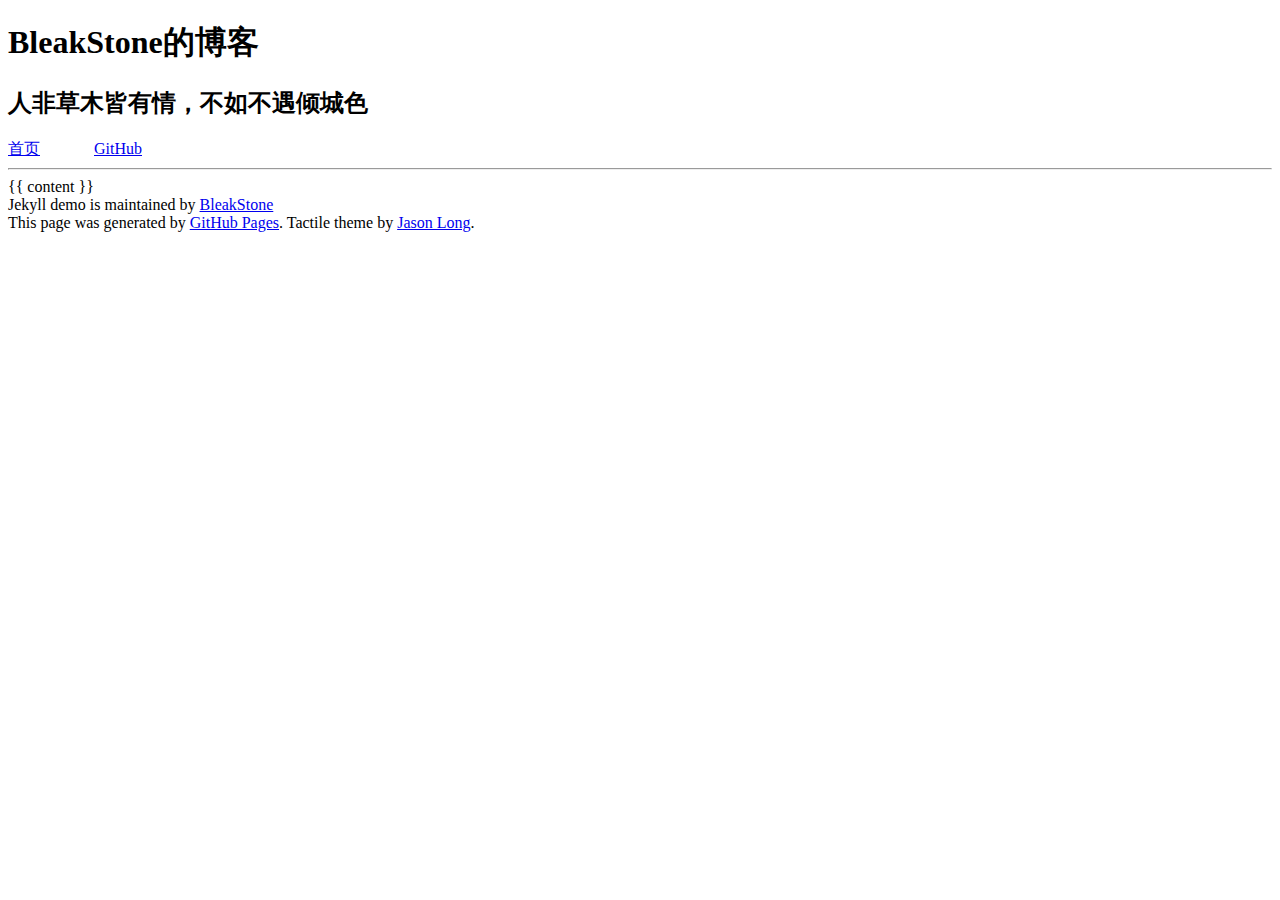
==== _layouts/default.html @ 728941c3 "Update default.html" ====
<!DOCTYPE html>
<html>
  <head>
    <meta charset='utf-8'>
    <meta http-equiv="X-UA-Compatible" content="chrome=1">
    <link href='https://fonts.googleapis.com/css?family=Chivo:900' rel='stylesheet' type='text/css'>
    <link rel="stylesheet" type="text/css" href="stylesheets/stylesheet.css" media="screen">
    <link rel="stylesheet" type="text/css" href="stylesheets/github-dark.css" media="screen">
    <link rel="stylesheet" type="text/css" href="stylesheets/print.css" media="print">
    <!--[if lt IE 9]>
    <script src="//html5shiv.googlecode.com/svn/trunk/html5.js"></script>
    <![endif]-->
    <title>Blog by BleakStone</title>
  </head>

  <body>
    <div id="container">
      <div class="inner">

        <header>
          <h1>BleakStone的博客</h1>
          <h2>人非草木皆有情，不如不遇倾城色</h2>
        </header>
 <!--
        <section id="downloads" class="clearfix">
         
          <a href="https://github.com/BleakStone/jekyll_demo/zipball/master" id="download-zip" class="button"><span>Download .zip</span></a>
          <a href="https://github.com/BleakStone/jekyll_demo/tarball/master" id="download-tar-gz" class="button"><span>Download .tar.gz</span></a>
          <a href="https://github.com/BleakStone/jekyll_demo" id="view-on-github" class="button"><span>View on GitHub</span></a>
         
          <a href="#" id="view-on-homeicon" class="button"><span>首页</span></a>
          <a href="https://github.com/BleakStone/jekyll_demo" id="view-on-github" class="button" style="margin-right: 0px;margin-left:50px;"><span>GitHub</span></a>
        </section>
 -->
        <section id="" class="clearfix">
          <a href="#" id="view-on-homeicon" class="button"><span>首页</span></a>
          <a href="https://github.com/BleakStone/jekyll_demo" id="view-on-github" class="button" style="margin-right: 0px;margin-left:50px;"><span>GitHub</span></a>
        </section>
         
        <hr>
        <section id="main_content">
          {{ content }}
        </section>

        <footer>
          Jekyll demo is maintained by <a href="https://github.com/BleakStone">BleakStone</a><br>
          This page was generated by <a href="https://pages.github.com">GitHub Pages</a>. Tactile theme by <a href="https://twitter.com/jasonlong">Jason Long</a>.
        </footer>

        
      </div>
    </div>
  </body>
</html>
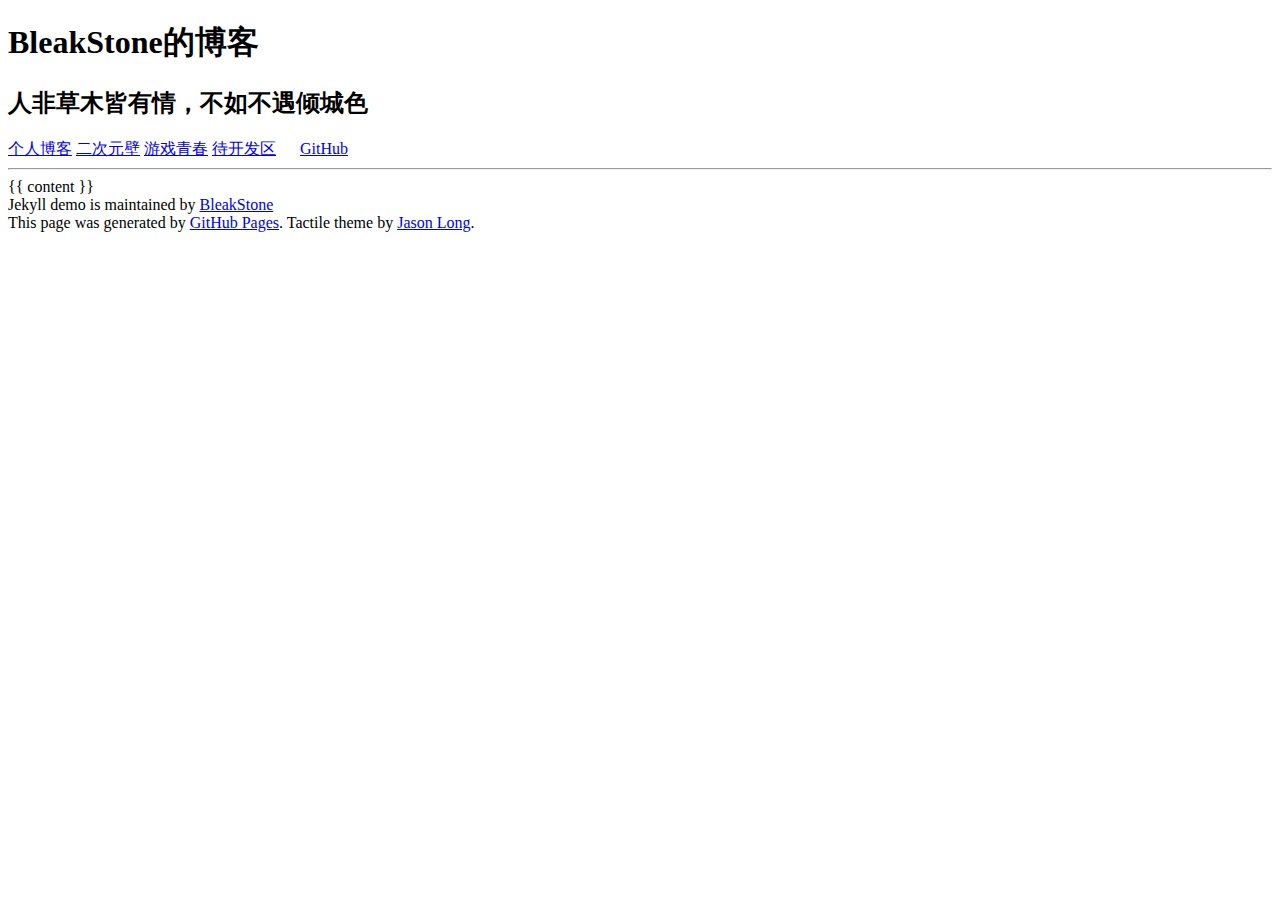
==== commit e1145902: "Update default.html" ====
--- a/_layouts/default.html
+++ b/_layouts/default.html
@@ -33,8 +33,11 @@
         </section>
  -->
         <section id="" class="clearfix">
-          <a href="#" id="view-on-homeicon" class="button"><span>首页</span></a>
-          <a href="https://github.com/BleakStone/jekyll_demo" id="view-on-github" class="button" style="margin-right: 0px;margin-left:50px;"><span>GitHub</span></a>
+          <a href="#" id="view-on-homeicon" class="button"><span>个人博客</span></a>
+          <a href="#" id="view-on-homeicon" class="button"><span>二次元壁</span></a>
+          <a href="#" id="view-on-homeicon" class="button"><span>游戏青春</span></a>
+          <a href="#" id="view-on-homeicon" class="button"><span>待开发区</span></a>
+          <a href="https://github.com/BleakStone/jekyll_demo" id="view-on-github" class="button" style="margin-left:20px;"><span>GitHub</span></a>
         </section>
          
         <hr>
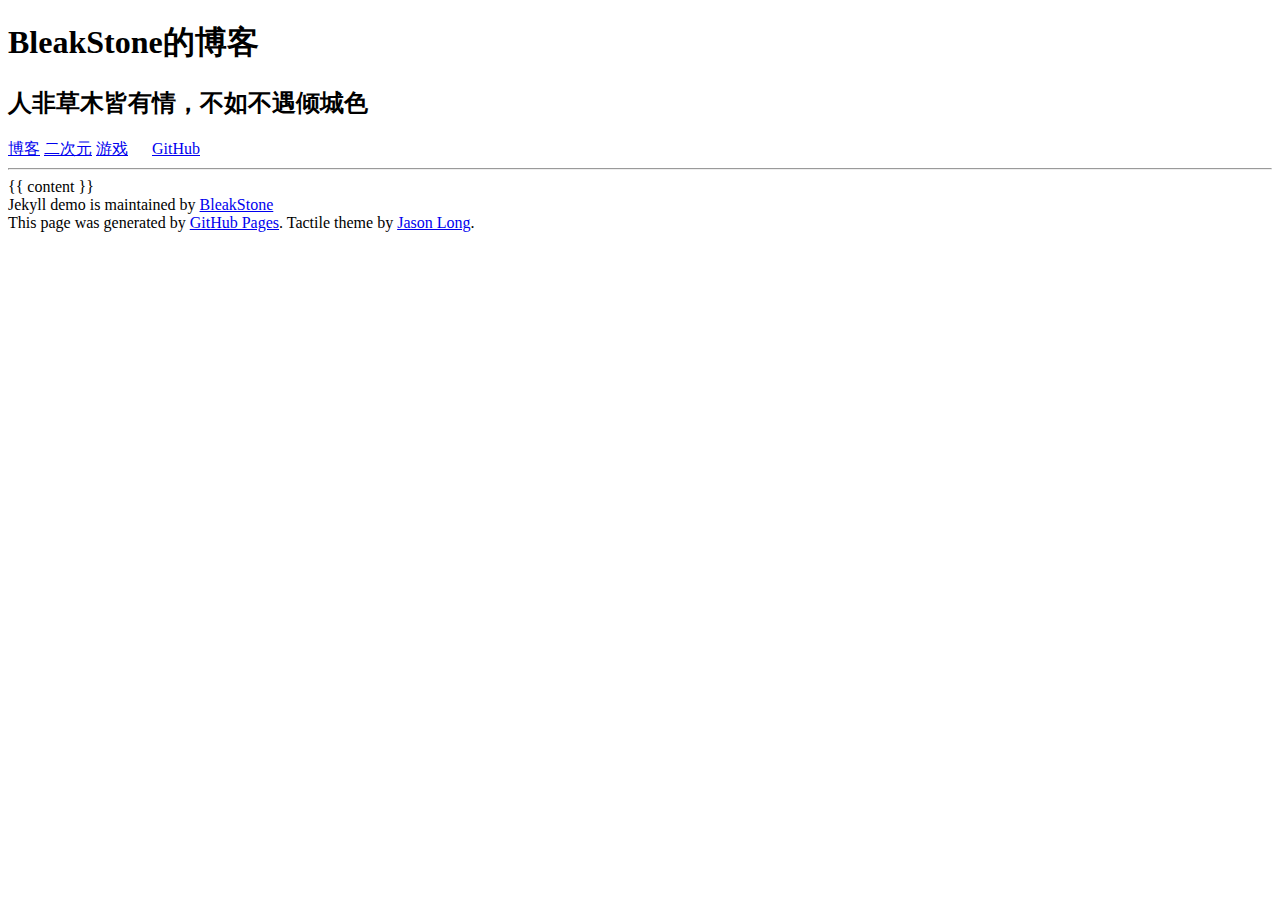
==== commit b7033e09: "Update default.html" ====
--- a/_layouts/default.html
+++ b/_layouts/default.html
@@ -33,10 +33,9 @@
         </section>
  -->
         <section id="" class="clearfix">
-          <a href="#" id="view-on-homeicon" class="button"><span>个人博客</span></a>
-          <a href="#" id="view-on-homeicon" class="button"><span>二次元壁</span></a>
-          <a href="#" id="view-on-homeicon" class="button"><span>游戏青春</span></a>
-          <a href="#" id="view-on-homeicon" class="button"><span>待开发区</span></a>
+          <a href="#" id="view-on-homeicon" class="button"><span>博客</span></a>
+          <a href="#" id="view-on-homeicon" class="button"><span>二次元</span></a>
+          <a href="#" id="view-on-homeicon" class="button"><span>游戏</span></a>
           <a href="https://github.com/BleakStone/jekyll_demo" id="view-on-github" class="button" style="margin-left:20px;"><span>GitHub</span></a>
         </section>
          
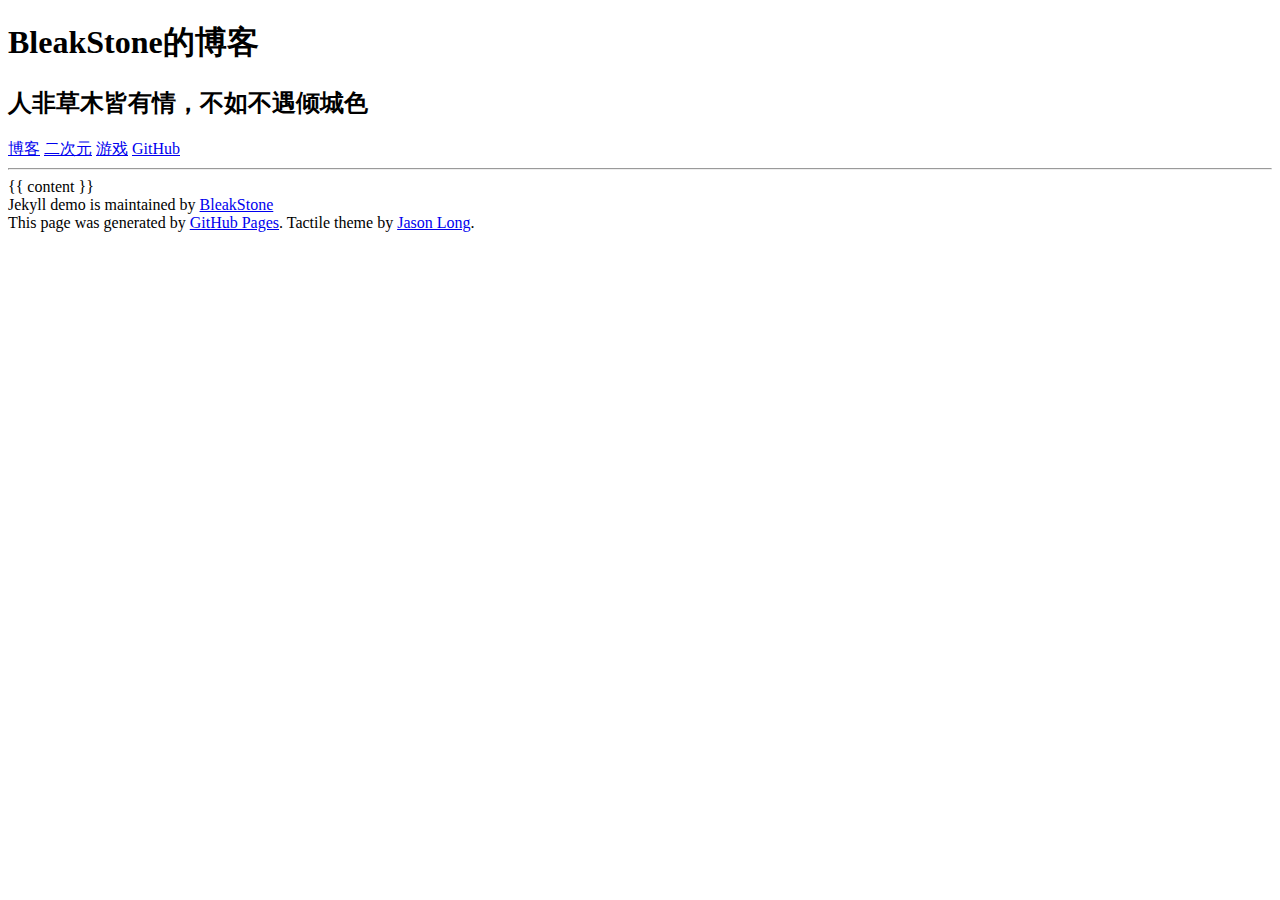
==== commit fbc347af: "Update default.html" ====
--- a/_layouts/default.html
+++ b/_layouts/default.html
@@ -36,7 +36,7 @@
           <a href="#" id="view-on-homeicon" class="button"><span>博客</span></a>
           <a href="#" id="view-on-homeicon" class="button"><span>二次元</span></a>
           <a href="#" id="view-on-homeicon" class="button"><span>游戏</span></a>
-          <a href="https://github.com/BleakStone/jekyll_demo" id="view-on-github" class="button" style="margin-left:20px;"><span>GitHub</span></a>
+          <a href="https://github.com/BleakStone/jekyll_demo" id="view-on-github" class="button"><span>GitHub</span></a>
         </section>
          
         <hr>
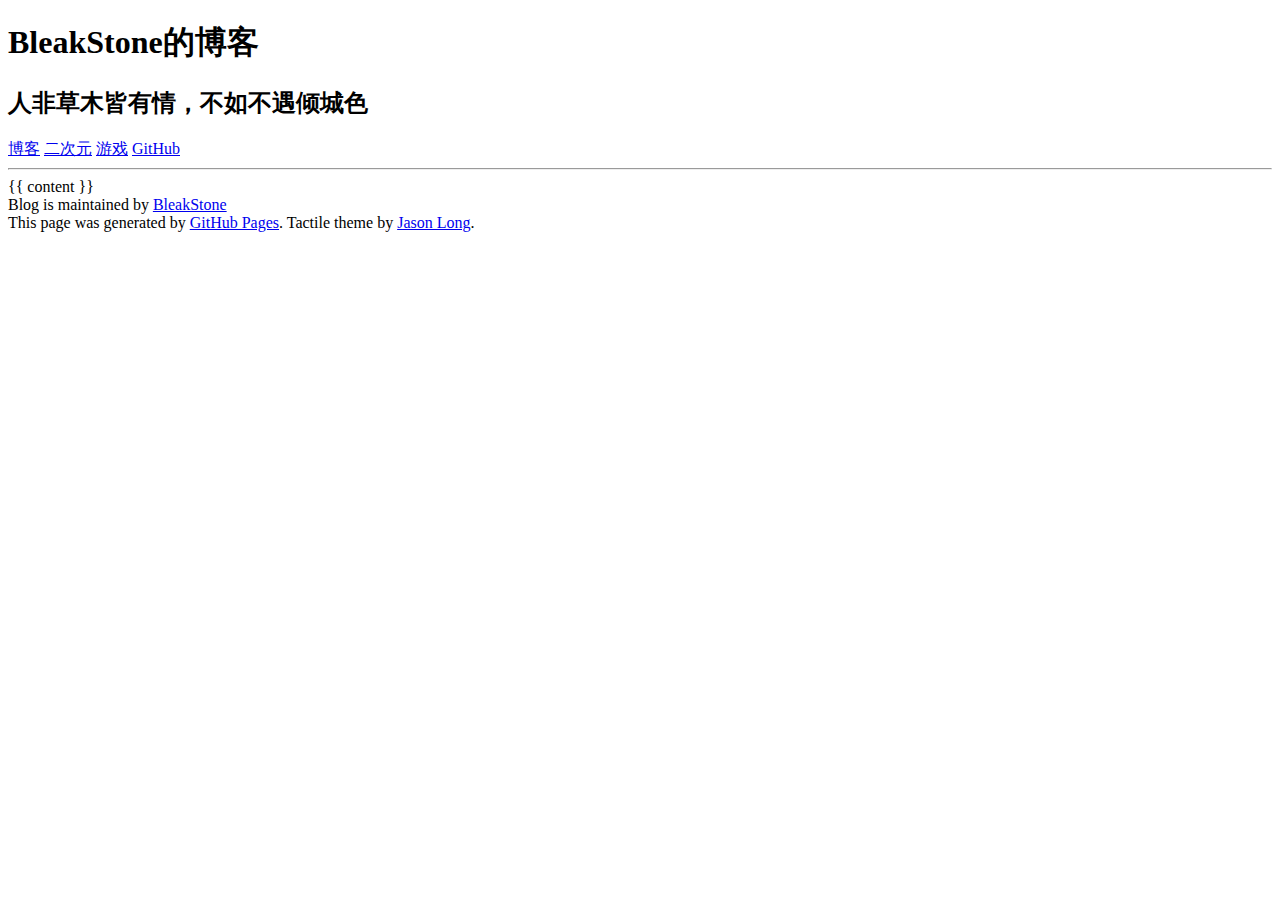
==== commit 467cbdb6: "Update default.html" ====
--- a/_layouts/default.html
+++ b/_layouts/default.html
@@ -10,7 +10,7 @@
     <!--[if lt IE 9]>
     <script src="//html5shiv.googlecode.com/svn/trunk/html5.js"></script>
     <![endif]-->
-    <title>Blog by BleakStone</title>
+    <title>Blog By BleakStone</title>
   </head>
 
   <body>
@@ -21,22 +21,12 @@
           <h1>BleakStone的博客</h1>
           <h2>人非草木皆有情，不如不遇倾城色</h2>
         </header>
- <!--
-        <section id="downloads" class="clearfix">
-         
-          <a href="https://github.com/BleakStone/jekyll_demo/zipball/master" id="download-zip" class="button"><span>Download .zip</span></a>
-          <a href="https://github.com/BleakStone/jekyll_demo/tarball/master" id="download-tar-gz" class="button"><span>Download .tar.gz</span></a>
-          <a href="https://github.com/BleakStone/jekyll_demo" id="view-on-github" class="button"><span>View on GitHub</span></a>
-         
-          <a href="#" id="view-on-homeicon" class="button"><span>首页</span></a>
-          <a href="https://github.com/BleakStone/jekyll_demo" id="view-on-github" class="button" style="margin-right: 0px;margin-left:50px;"><span>GitHub</span></a>
-        </section>
- -->
+        
         <section id="" class="clearfix">
           <a href="#" id="view-on-homeicon" class="button"><span>博客</span></a>
-          <a href="#" id="view-on-homeicon" class="button"><span>二次元</span></a>
-          <a href="#" id="view-on-homeicon" class="button"><span>游戏</span></a>
-          <a href="https://github.com/BleakStone/jekyll_demo" id="view-on-github" class="button"><span>GitHub</span></a>
+          <a href="#" id="view-on-anime" class="button"><span>二次元</span></a>
+          <a href="#" id="view-on-game" class="button"><span>游戏</span></a>
+          <a href="https://github.com/BleakStone/blog" id="view-on-github" class="button"><span>GitHub</span></a>
         </section>
          
         <hr>
@@ -45,7 +35,7 @@
         </section>
 
         <footer>
-          Jekyll demo is maintained by <a href="https://github.com/BleakStone">BleakStone</a><br>
+          Blog is maintained by <a href="https://github.com/BleakStone">BleakStone</a><br>
           This page was generated by <a href="https://pages.github.com">GitHub Pages</a>. Tactile theme by <a href="https://twitter.com/jasonlong">Jason Long</a>.
         </footer>
 
